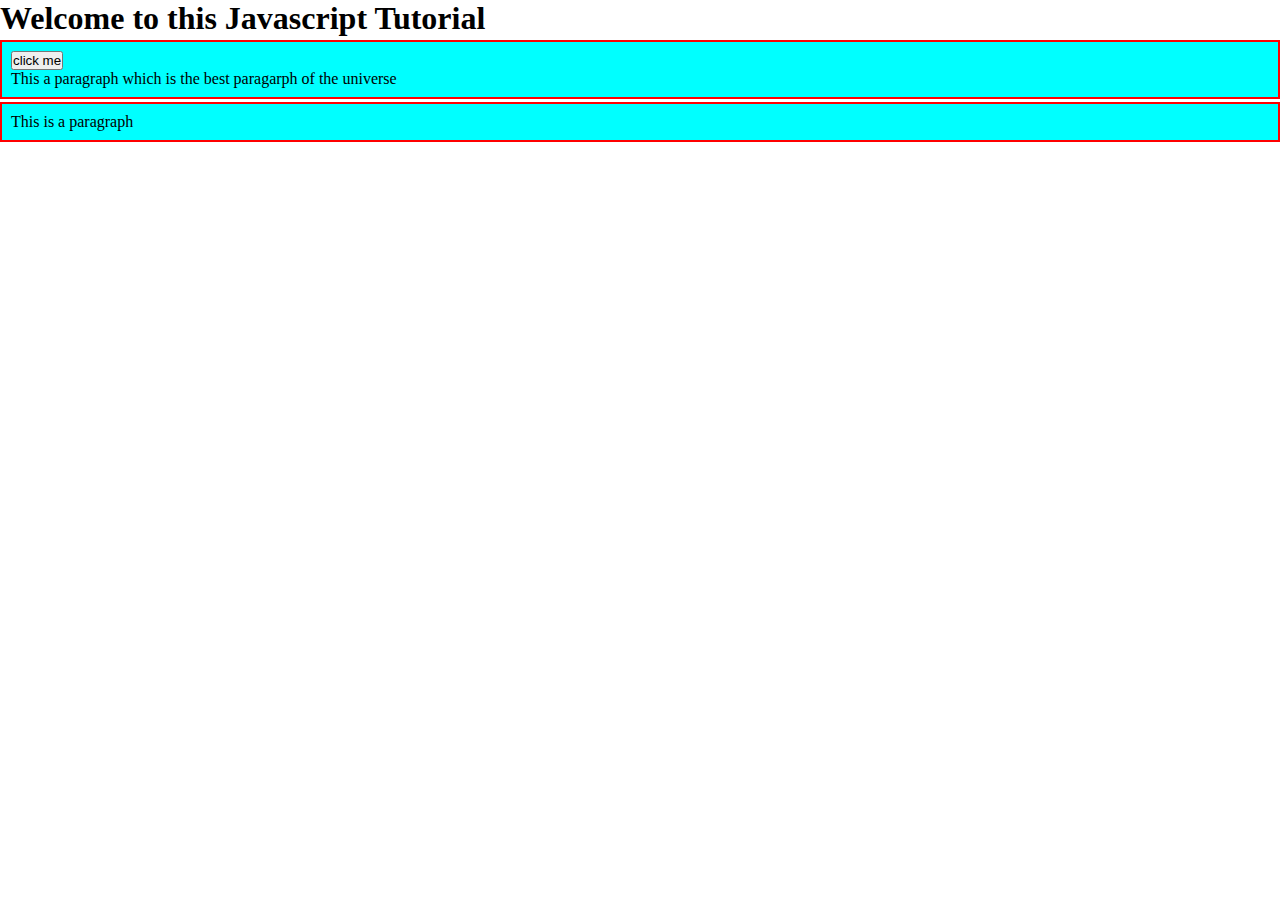
==== index.html @ 0abf6d06 "Basic code of Js and  Projects using js" ====
<!DOCTYPE html>
<html lang="en">
    <head>
        <meta charset="UTF-8">
        <meta name="viewport" content="width=device-width,initial-scale=1.0">
        <title>JavaScript</title>
        <style>
            *{
                margin:0;
                padding:0;
            }
            .container{
                border:2px solid red;
                margin:3px 0;
                background: cyan;
                padding:9px;
            }
            .bg-primary{
                background-color:blueviolet;
            }
            .text-success{
                color:white;
            }
        </style>
        </head>
        <body>
           
            
           <h1>Welcome to this Javascript Tutorial</h1>
            <div class="container">
                <button id="click" onclick="clicked()">click me</button>
            <p>This a paragraph which is the best paragarph of the universe</p>
            </div>
            <div id="container" class="container">
                <P>This is a paragraph</P>
            </div>
            <script src="index.js">
                
                //alert("me")
            </script>
        </body>


    
</html>
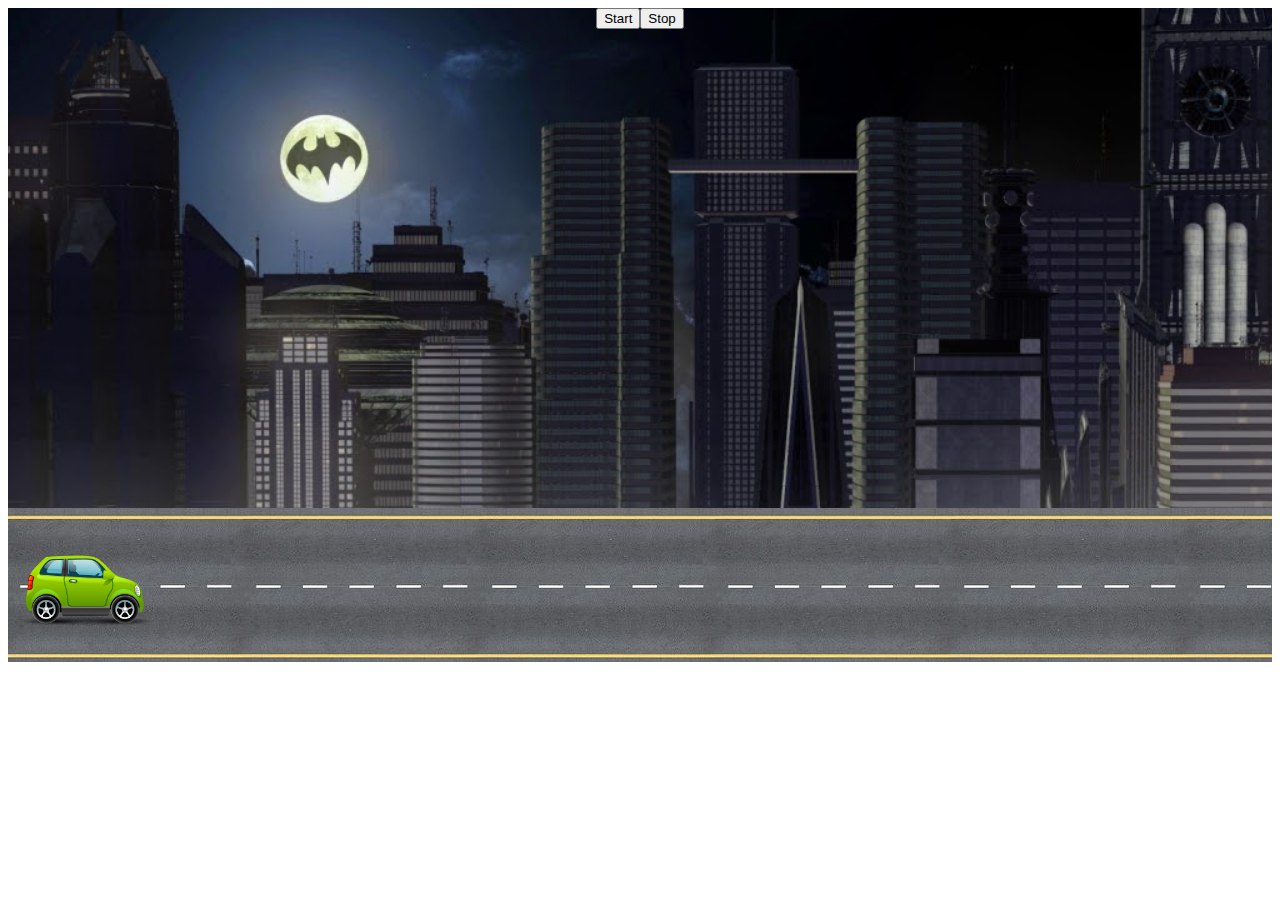
==== commit 41fbe327: "Add files via upload" ====
--- a/index.html
+++ b/index.html
@@ -1,45 +1,49 @@
 <!DOCTYPE html>
 <html lang="en">
-    <head>
-        <meta charset="UTF-8">
-        <meta name="viewport" content="width=device-width,initial-scale=1.0">
-        <title>JavaScript</title>
-        <style>
-            *{
-                margin:0;
-                padding:0;
-            }
-            .container{
-                border:2px solid red;
-                margin:3px 0;
-                background: cyan;
-                padding:9px;
-            }
-            .bg-primary{
-                background-color:blueviolet;
-            }
-            .text-success{
-                color:white;
-            }
-        </style>
-        </head>
-        <body>
-           
-            
-           <h1>Welcome to this Javascript Tutorial</h1>
-            <div class="container">
-                <button id="click" onclick="clicked()">click me</button>
-            <p>This a paragraph which is the best paragarph of the universe</p>
-            </div>
-            <div id="container" class="container">
-                <P>This is a paragraph</P>
-            </div>
-            <script src="index.js">
-                
-                //alert("me")
-            </script>
-        </body>
+<head>
+    <meta charset="UTF-8">
+    <meta http-equiv="X-UA-Compatible" content="IE=edge">
+    <meta name="viewport" content="width=device-width, initial-scale=1.0">
+    <title>Document</title>
+    <link rel="stylesheet" href="style.css">
+    </head>
+<body>
+    <div id="back">
+        <div id="dbtn">
+        <button  class="btn btn-success"onclick="start()">Start</button>
+        <button  class="btn btn-danger"onclick="stop()">Stop</button>
+    </div>
+    </div>
+    <div id="road">
+        <img src="car.png"id="img">
+    </div>
+    <script src="myjs.js"></script>
+    <!doctype html>
+<html lang="en">
+  <head>
+    <!-- Required meta tags -->
+    <meta charset="utf-8">
+    <meta name="viewport" content="width=device-width, initial-scale=1">
 
+    <!-- Bootstrap CSS -->
+    <link href="https://cdn.jsdelivr.net/npm/bootstrap@5.0.0-beta3/dist/css/bootstrap.min.css" rel="stylesheet" integrity="sha384-eOJMYsd53ii+scO/bJGFsiCZc+5NDVN2yr8+0RDqr0Ql0h+rP48ckxlpbzKgwra6" crossorigin="anonymous">
 
     
+  </head>
+  <body>
+ 
+
+    <!-- Optional JavaScript; choose one of the two! -->
+
+    <!-- Option 1: Bootstrap Bundle with Popper -->
+    <script src="https://cdn.jsdelivr.net/npm/bootstrap@5.0.0-beta3/dist/js/bootstrap.bundle.min.js" integrity="sha384-JEW9xMcG8R+pH31jmWH6WWP0WintQrMb4s7ZOdauHnUtxwoG2vI5DkLtS3qm9Ekf" crossorigin="anonymous"></script>
+
+    <!-- Option 2: Separate Popper and Bootstrap JS -->
+    <!--
+    <script src="https://cdn.jsdelivr.net/npm/@popperjs/core@2.9.1/dist/umd/popper.min.js" integrity="sha384-SR1sx49pcuLnqZUnnPwx6FCym0wLsk5JZuNx2bPPENzswTNFaQU1RDvt3wT4gWFG" crossorigin="anonymous"></script>
+    <script src="https://cdn.jsdelivr.net/npm/bootstrap@5.0.0-beta3/dist/js/bootstrap.min.js" integrity="sha384-j0CNLUeiqtyaRmlzUHCPZ+Gy5fQu0dQ6eZ/xAww941Ai1SxSY+0EQqNXNE6DZiVc" crossorigin="anonymous"></script>
+    -->
+  </body>
+</html>
+</body>
 </html>--- a/style.css
+++ b/style.css
@@ -0,0 +1,21 @@
+#back{
+    background-image: url(back1-img.jpg);
+    background-repeat:no-repeat;
+    background-size:cover;
+    background-attachment:fixed;
+    width:auto;
+    height:500px;
+}
+#road{
+    background:url(road.jpg);
+}
+#img{
+    width:150px;
+
+}
+#dbtn{
+    display: flex;
+    justify-content:center ;
+    align-items: center;
+    
+}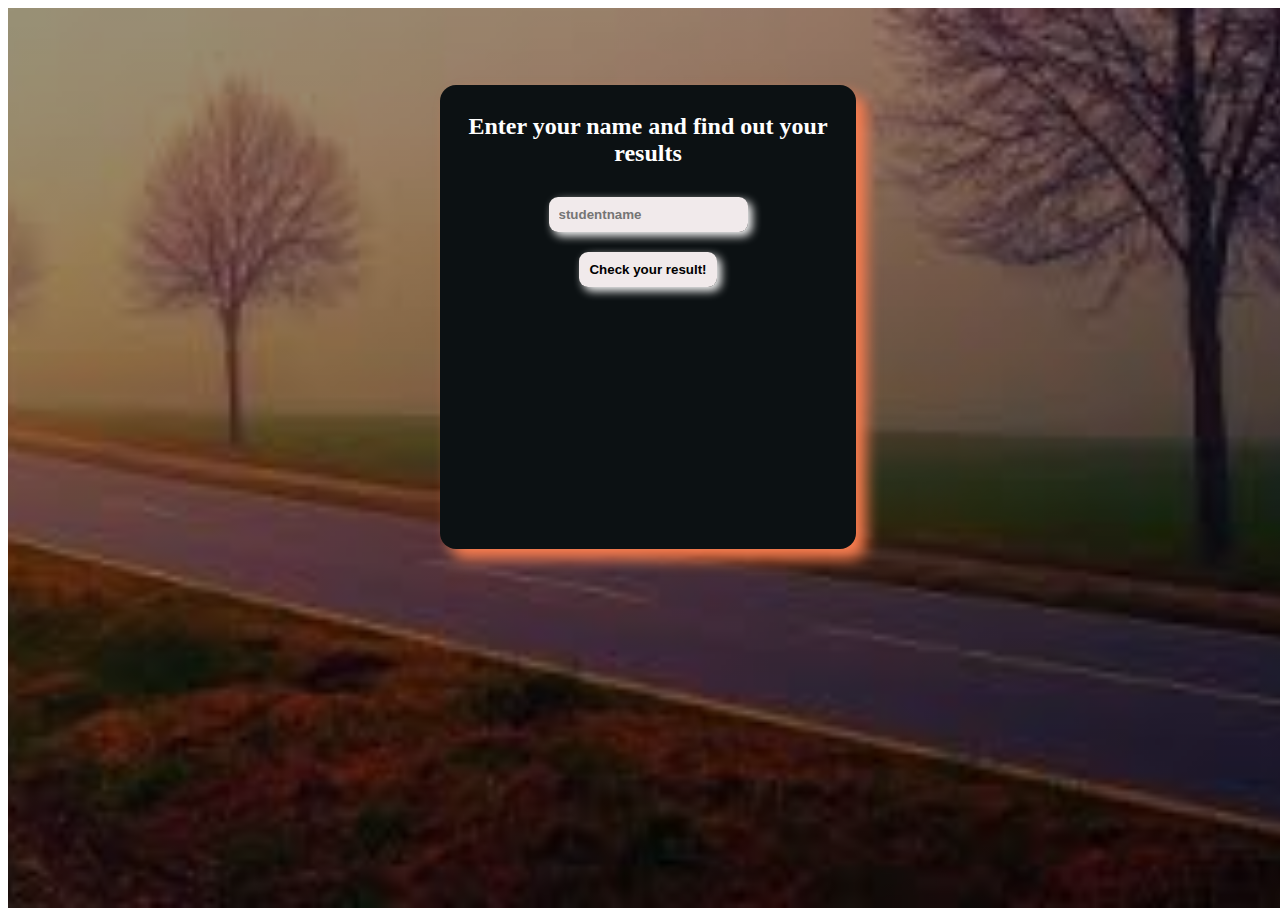
==== commit 4fd1bd8d: "Add files via upload" ====
--- a/index.html
+++ b/index.html
@@ -1,49 +1,24 @@
 <!DOCTYPE html>
-<html lang="en">
+<html>
+
 <head>
-    <meta charset="UTF-8">
-    <meta http-equiv="X-UA-Compatible" content="IE=edge">
-    <meta name="viewport" content="width=device-width, initial-scale=1.0">
-    <title>Document</title>
-    <link rel="stylesheet" href="style.css">
-    </head>
+
+    <title>Check the results </title>
+    <link rel="stylesheet" href="index.css">
+    <script type='text/javascript' src="index.js"></script>
+
+</head>
+
 <body>
-    <div id="back">
-        <div id="dbtn">
-        <button  class="btn btn-success"onclick="start()">Start</button>
-        <button  class="btn btn-danger"onclick="stop()">Stop</button>
-    </div>
-    </div>
-    <div id="road">
-        <img src="car.png"id="img">
-    </div>
-    <script src="myjs.js"></script>
-    <!doctype html>
-<html lang="en">
-  <head>
-    <!-- Required meta tags -->
-    <meta charset="utf-8">
-    <meta name="viewport" content="width=device-width, initial-scale=1">
+    <div id='main'>
+        <div id="inputs" align="center">
+            <h2>Enter your name and find out your results</h2>
+            <input type='text' name="" id='studentname' placeholder='studentname'>
+            <br>
+            <input type='button' name='' onclick='result()' value="Check your result!">
+            <p id='output'></p>
+        </div>
+</div>
+</body>
 
-    <!-- Bootstrap CSS -->
-    <link href="https://cdn.jsdelivr.net/npm/bootstrap@5.0.0-beta3/dist/css/bootstrap.min.css" rel="stylesheet" integrity="sha384-eOJMYsd53ii+scO/bJGFsiCZc+5NDVN2yr8+0RDqr0Ql0h+rP48ckxlpbzKgwra6" crossorigin="anonymous">
-
-    
-  </head>
-  <body>
- 
-
-    <!-- Optional JavaScript; choose one of the two! -->
-
-    <!-- Option 1: Bootstrap Bundle with Popper -->
-    <script src="https://cdn.jsdelivr.net/npm/bootstrap@5.0.0-beta3/dist/js/bootstrap.bundle.min.js" integrity="sha384-JEW9xMcG8R+pH31jmWH6WWP0WintQrMb4s7ZOdauHnUtxwoG2vI5DkLtS3qm9Ekf" crossorigin="anonymous"></script>
-
-    <!-- Option 2: Separate Popper and Bootstrap JS -->
-    <!--
-    <script src="https://cdn.jsdelivr.net/npm/@popperjs/core@2.9.1/dist/umd/popper.min.js" integrity="sha384-SR1sx49pcuLnqZUnnPwx6FCym0wLsk5JZuNx2bPPENzswTNFaQU1RDvt3wT4gWFG" crossorigin="anonymous"></script>
-    <script src="https://cdn.jsdelivr.net/npm/bootstrap@5.0.0-beta3/dist/js/bootstrap.min.js" integrity="sha384-j0CNLUeiqtyaRmlzUHCPZ+Gy5fQu0dQ6eZ/xAww941Ai1SxSY+0EQqNXNE6DZiVc" crossorigin="anonymous"></script>
-    -->
-  </body>
-</html>
-</body>
 </html>--- a/index.css
+++ b/index.css
@@ -0,0 +1,37 @@
+#main{
+    height:100%;
+    width:100%;
+    background-image:
+    linear-gradient(rgba(0,0,0,0.4),
+    rgba(0,0,0,0.4)),
+    url("img.jpg");
+    background-position:center;
+    background-size:cover;
+    position:absolute;
+}
+#inputs{
+    width:25rem;
+    height:28rem;
+    box-shadow:10px 10px 15px coral;
+    position: relative;
+    margin:6% auto;
+    border-radius:1rem;
+    font-weight:bolder;
+    background-color:#0c1113;
+    padding:8px;
+    color:white;
+    text-align:center;
+}
+input{
+    font-weight:bolder;
+    background-color:rgba(255, 248, 248, 0.945);
+    border:none;
+    padding:10px;
+    margin:10px;
+    box-shadow:4px 4px 10px white;
+    border-radius:9px;
+
+}
+p{
+    margin-top:15px;
+}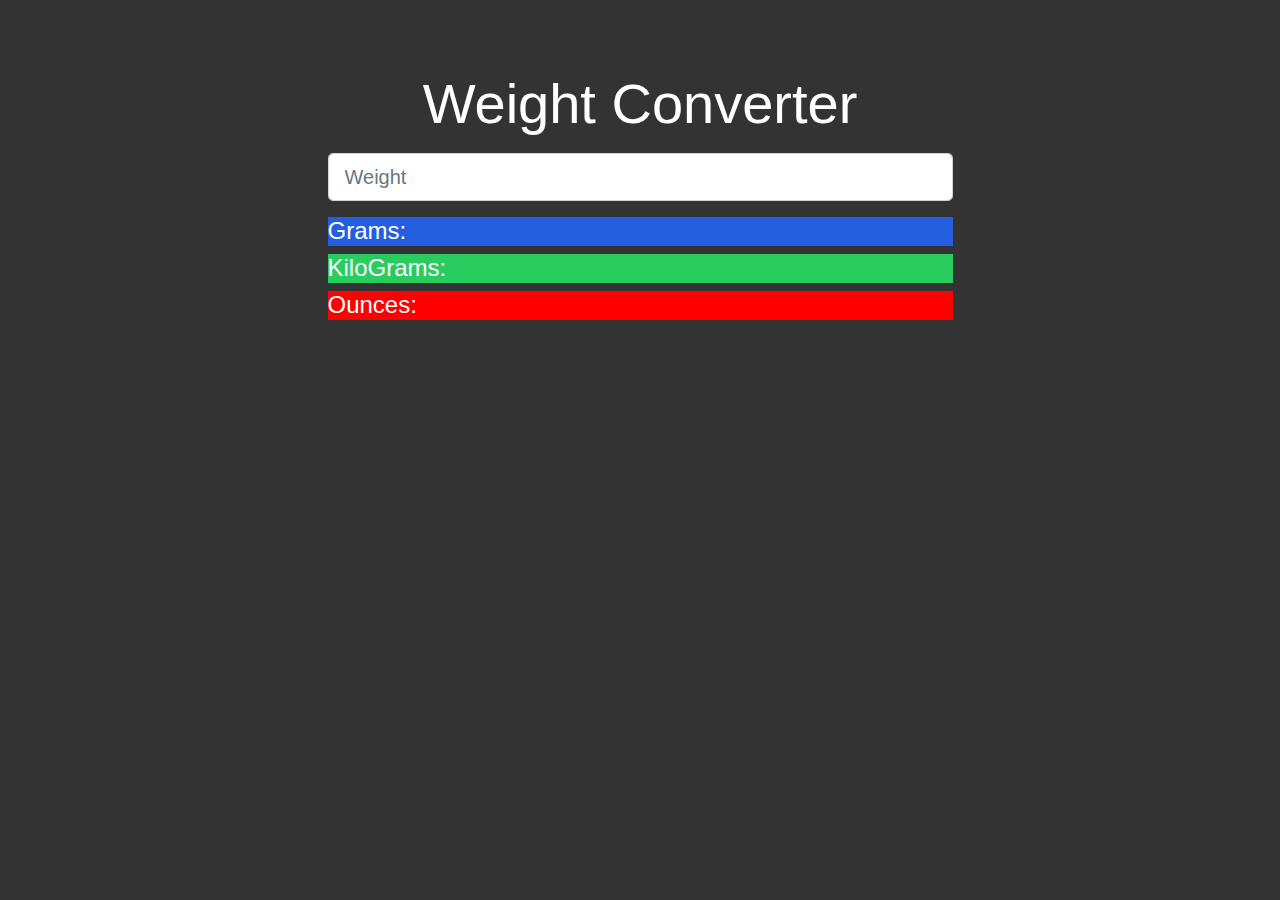
==== commit 656bb6a8: "Weight converter" ====
--- a/index.html
+++ b/index.html
@@ -1,24 +1,94 @@
 <!DOCTYPE html>
-<html>
+<html lang="en">
 
 <head>
+    <meta charset="UTF-8">
+    <meta http-equiv="X-UA-Compatible" content="IE=edge">
+    <meta name="viewport" content="width=device-width, initial-scale=1.0">
+    <title>Weight converter</title>
+    <link rel="stylesheet" href="https://maxcdn.bootstrapcdn.com/bootstrap/4.0.0/css/bootstrap.min.css"
+        integrity="sha384-Gn5384xqQ1aoWXA+058RXPxPg6fy4IWvTNh0E263XmFcJlSAwiGgFAW/dAiS6JXm" crossorigin="anonymous">
+    <style>
+        body {
+            margin-top: 70px;
+            background: #333;
+            color: #fff;
 
-    <title>Check the results </title>
-    <link rel="stylesheet" href="index.css">
-    <script type='text/javascript' src="index.js"></script>
+        }
+        .card1 {
+
+            background-color:rgb(35, 95, 223);
+
+        }
+        .card2 {
+
+background-color:rgb(41, 204, 95);
+
+}
+.card3 {
+
+background-color:red;
+
+}
+    </style>
+
 
 </head>
 
 <body>
-    <div id='main'>
-        <div id="inputs" align="center">
-            <h2>Enter your name and find out your results</h2>
-            <input type='text' name="" id='studentname' placeholder='studentname'>
-            <br>
-            <input type='button' name='' onclick='result()' value="Check your result!">
-            <p id='output'></p>
-        </div>
-</div>
+    <div class="conatainer">
+        <div class="row">
+            <div class="col-md-6 offset-md-3">
+                <h1 class="display-4 text-center mb-3">Weight Converter</h1>
+                <form>
+                    <div class="form-group">
+                        <input id="lbsInput" type="number" class="form-control form-control-lg" placeholder="Weight">
+                    </div>
+                </form>
+                <div id="output">
+                    <div class="card1 card-primary mb-2">
+     
+                        <div class="card-block">
+                            <h4>Grams:</h4>
+                            <div id="gramsOutput"></div>
+
+                            
+                        </div>
+                        </div>
+
+                        <div class="card2 card-success mb-2">
+                            <div class="card-block">
+                                <h4>KiloGrams:</h4>
+                                <div id="kgOutput"></div>
+
+                                </div>
+
+                            </div>
+
+                            <div class="card3 card-danger mb-2">
+                                <div class="card-block">
+                                    <h4>Ounces:</h4>
+                                    <div id="ozOutput"></div>
+
+                                    </div>
+
+                                </div>
+                            </div>
+                        </div>
+                    </div>
+                </div>
+                <script>
+ 
+                    document.getElementById("lbsInput").addEventListener("input",function(e){
+                        
+                        let lbs=e.target.value;
+                        document.getElementById('gramsOutput').
+                        innerHTML=lbs*453.592;
+                        document.getElementById("kgOutput").innerHTML=lbs*0.453592;
+                        document.getElementById("ozOutput").innerHTML=lbs*16;
+                    });
+                    </script>
+            
 </body>
 
 </html>